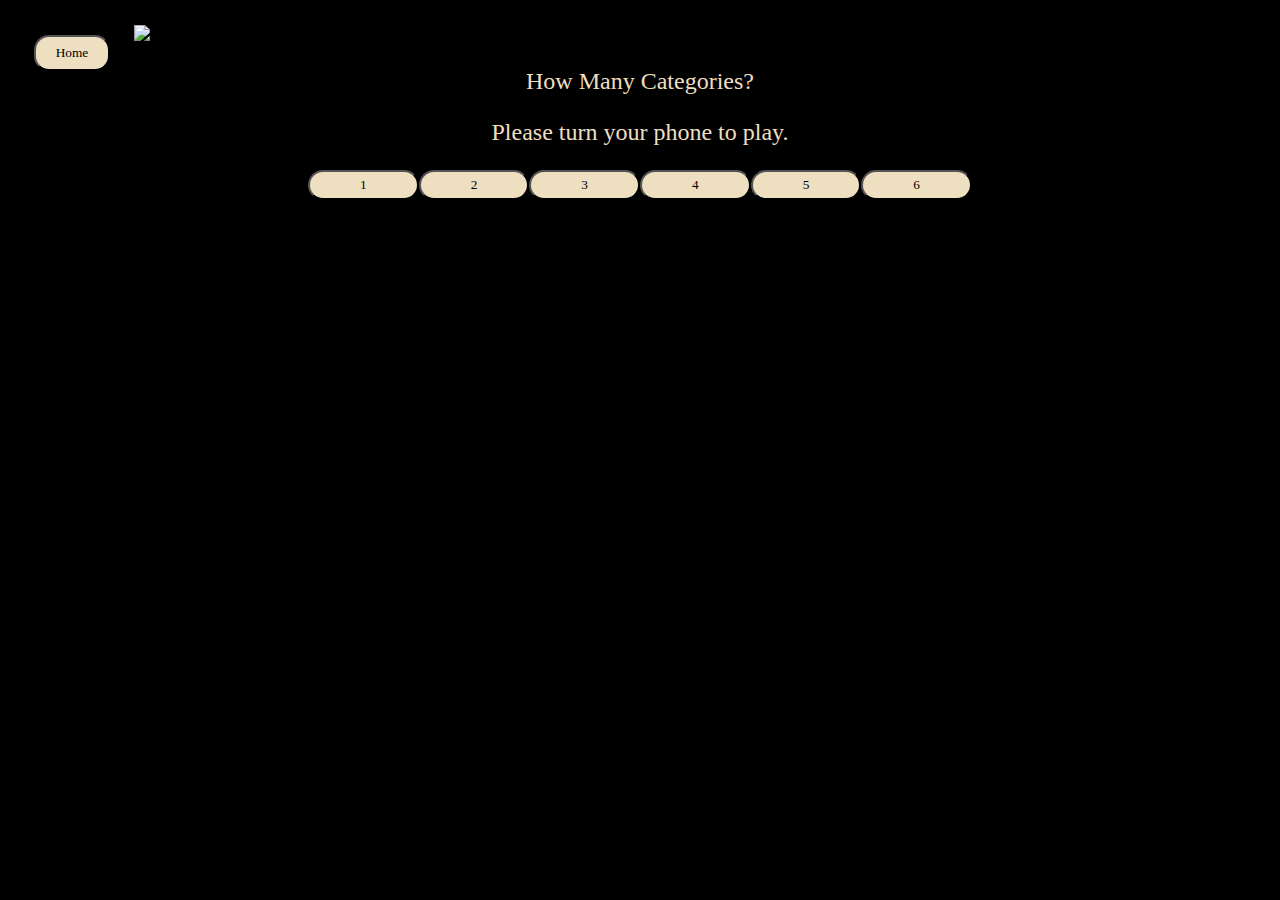
==== projects/jeopardydev/index.html @ e53798c0 "updated jeopardy for responisve design" ====
<!DOCTYPE html>
<html lang="en" dir="ltr">
  <head>
    <meta charset="utf-8">
    <meta name="viewport" content="width=device-width, initial-scale=1.0">
    <title>Jeopardy Questions</title>
    <link rel="stylesheet" href="jeopardy.css ">
      
      <link rel="stylesheet" href="jeopardy.css ">
    <script src="https://ajax.googleapis.com/ajax/libs/jquery/3.5.1/jquery.min.js"></script>
<link
    rel="stylesheet"
    href="https://cdnjs.cloudflare.com/ajax/libs/animate.css/4.1.1/animate.min.css"
  />
  </head>
  <body>
<button class = "home-button"><a href="../../index.html">Home</a></button>
    <img class = "jeopardy-logo" src="https://fontmeme.com/permalink/201111/c2eb25e94302ab0ae9c5e2761eec8a82.png" alt="jeopardy-font" border="0">
    
    <p class="column-fill">How Many Categories?</p>
    <p class="column-fill show-landscape-message">Please turn your phone to play.</p>
    
    <div class = "buttons">
    <button class = "column-select" value ="1">1</button>
    <button class = "column-select" value ="2">2</button> 
    <button class = "column-select" value ="3">3</button> 
    <button class = "column-select" value ="4">4</button> 
    <button class = "column-select" value ="5">5</button> 
    <button class = "column-select" value ="6">6</button> 
    </div>
    <div id = "countdown"></div>
    <div id = "main-board">
      <div id = "each-col">
      </div>
    </div>
  </body>
    <script type="text/javascript" src = "jeopardy.js"></script>
</html>
---- projects/jeopardydev/jeopardy.css ----
html{
  font-family: Korinna, serif;
    box-sizing: border-box;
}
*, *:before, *:after {
  box-sizing: inherit;
}
#main-board{
  display:flex;
  width: 50%;
  justify-content: center;
  margin: 25px auto ;
        
}
body{
  background-color:black;
}
h1{
font-family:anonymous;    
}
h1, h3, p{
  text-align: center;
}
#each-col{
  display: flex;
}
.col{
  display:flex;
  flex-direction: column;
}
button{
  font-family: inherit;
  color:black;
}

.jeopardy-logo {
    max-width: 80%;
    margin:  25px auto;
    display: block;
}

.buttons {
    display: flex;
    justify-content: center;
    margin: auto;
    margin-bottom: 25px;
    flex-wrap:wrap;
}

.column-select {
    border-radius: 15px;
    background-color:#efdfc1;
    padding:5px 50px;
    height: %;
}
.column-fill{
    font-family:Korrina,serif;
    font-size: 24px;
    color:#efdfc1;
}
.square{
    font-family: helvetica;
    
    padding:2px;
    min-width:150px;
    min-height: 125px;
    background-color: #130081;
    color: white;
    text-shadow: 2px 2px black;
    font-weight:600;
    
}
.dollaramt{
    font-size:48px;
    color:#d3a34e;
    
}

.title{
    font-size:22px;
    
}
#countdown{
    border-bottom: 5px solid red;
    margin-bottom: 10px;
    width: 35%;
    margin: auto;
}
.home-button{
    border-radius: 15px;
    background-color:#efdfc1;
    height:4%;
    min-width:6%;
    position:absolute;
    margin:2%;
    top: 1%;

}
.home-button a{
  font-family: inherit;
  color:black;  
    text-decoration: none;
}
@media only screen and (max-width: 935px){
    .square{
        min-width:100px;
        min-height: 100px;
    }
    .title{
    font-size:18px;
}
    .dollaramt{
    font-size:36px;
}
    @media only screen and (max-width: 500px){
        .jeopardy-logo {
            margin-top: 15%;
        }
    }   
    @media only screen and (max-width:690px){
        #main-board, .buttons, .column-fill{
            display: none;
        } 
        .show-landscape-message{
            display: block;
        }
    }
     @media only screen and (min-width:691px){
        .show-landscape-message{
            display: none !important;
        }
    }
---- projects/jeopardydev/jeopardy.css ----
html{
  font-family: Korinna, serif;
    box-sizing: border-box;
}
*, *:before, *:after {
  box-sizing: inherit;
}
#main-board{
  display:flex;
  width: 50%;
  justify-content: center;
  margin: 25px auto ;
        
}
body{
  background-color:black;
}
h1{
font-family:anonymous;    
}
h1, h3, p{
  text-align: center;
}
#each-col{
  display: flex;
}
.col{
  display:flex;
  flex-direction: column;
}
button{
  font-family: inherit;
  color:black;
}

.jeopardy-logo {
    max-width: 80%;
    margin:  25px auto;
    display: block;
}

.buttons {
    display: flex;
    justify-content: center;
    margin: auto;
    margin-bottom: 25px;
    flex-wrap:wrap;
}

.column-select {
    border-radius: 15px;
    background-color:#efdfc1;
    padding:5px 50px;
    height: %;
}
.column-fill{
    font-family:Korrina,serif;
    font-size: 24px;
    color:#efdfc1;
}
.square{
    font-family: helvetica;
    
    padding:2px;
    min-width:150px;
    min-height: 125px;
    background-color: #130081;
    color: white;
    text-shadow: 2px 2px black;
    font-weight:600;
    
}
.dollaramt{
    font-size:48px;
    color:#d3a34e;
    
}

.title{
    font-size:22px;
    
}
#countdown{
    border-bottom: 5px solid red;
    margin-bottom: 10px;
    width: 35%;
    margin: auto;
}
.home-button{
    border-radius: 15px;
    background-color:#efdfc1;
    height:4%;
    min-width:6%;
    position:absolute;
    margin:2%;
    top: 1%;

}
.home-button a{
  font-family: inherit;
  color:black;  
    text-decoration: none;
}
@media only screen and (max-width: 935px){
    .square{
        min-width:100px;
        min-height: 100px;
    }
    .title{
    font-size:18px;
}
    .dollaramt{
    font-size:36px;
}
    @media only screen and (max-width: 500px){
        .jeopardy-logo {
            margin-top: 15%;
        }
    }   
    @media only screen and (max-width:690px){
        #main-board, .buttons, .column-fill{
            display: none;
        } 
        .show-landscape-message{
            display: block;
        }
    }
     @media only screen and (min-width:691px){
        .show-landscape-message{
            display: none !important;
        }
    }
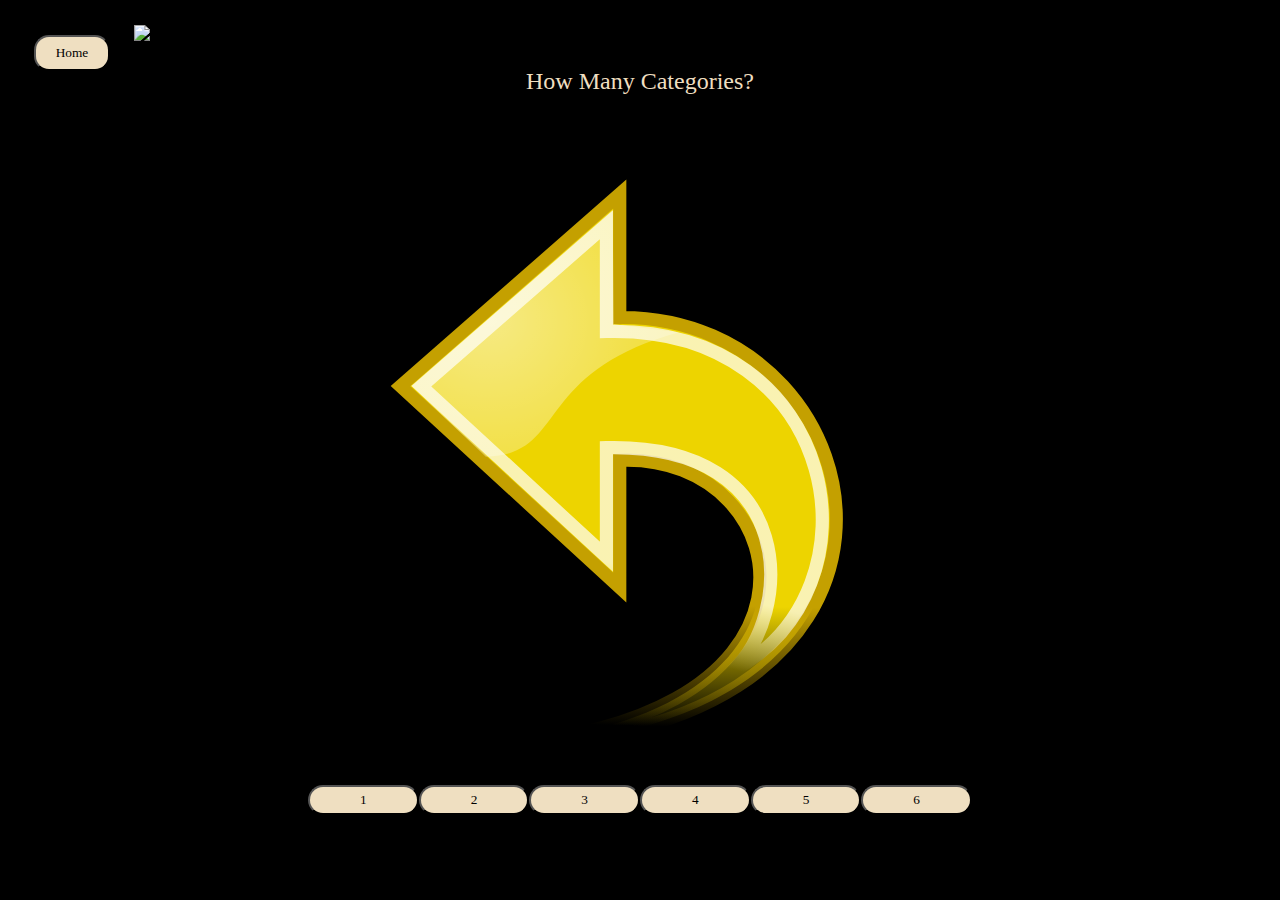
==== commit 6eacce4f: "added yellow arrow for jeopardy" ====
--- a/projects/jeopardydev/index.html
+++ b/projects/jeopardydev/index.html
@@ -18,8 +18,10 @@
     <img class = "jeopardy-logo" src="https://fontmeme.com/permalink/201111/c2eb25e94302ab0ae9c5e2761eec8a82.png" alt="jeopardy-font" border="0">
     
     <p class="column-fill">How Many Categories?</p>
-    <p class="column-fill show-landscape-message">Please turn your phone to play.</p>
-    
+    <div class = "show-landscape-message">
+        <p class = "landscape-msg">Please turn your phone to play.</p>
+        <img class = "yellow-arrow animate__animated animate__heartBeat animate__infinite" src = "../../images/project_pics/yellowarrow.svg">
+    </div>
     <div class = "buttons">
     <button class = "column-select" value ="1">1</button>
     <button class = "column-select" value ="2">2</button> 
--- a/projects/jeopardydev/jeopardy.css
+++ b/projects/jeopardydev/jeopardy.css
@@ -102,6 +102,12 @@
   color:black;  
     text-decoration: none;
 }
+.yellow-arrow{
+    width:50%;
+    --animate-duration: 4s;
+    margin:auto;
+    display:block;
+}
 @media only screen and (max-width: 935px){
     .square{
         min-width:100px;
@@ -124,10 +130,16 @@
         } 
         .show-landscape-message{
             display: block;
+            width:100%;
         }
     }
      @media only screen and (min-width:691px){
         .show-landscape-message{
             display: none !important;
         }
-    }+    }
+.landscape-msg {
+    font-family:Korrina,serif;
+    font-size: 24px;
+    color:#efdfc1;
+}
--- a/projects/jeopardydev/jeopardy.css
+++ b/projects/jeopardydev/jeopardy.css
@@ -102,6 +102,12 @@
   color:black;  
     text-decoration: none;
 }
+.yellow-arrow{
+    width:50%;
+    --animate-duration: 4s;
+    margin:auto;
+    display:block;
+}
 @media only screen and (max-width: 935px){
     .square{
         min-width:100px;
@@ -124,10 +130,16 @@
         } 
         .show-landscape-message{
             display: block;
+            width:100%;
         }
     }
      @media only screen and (min-width:691px){
         .show-landscape-message{
             display: none !important;
         }
-    }+    }
+.landscape-msg {
+    font-family:Korrina,serif;
+    font-size: 24px;
+    color:#efdfc1;
+}
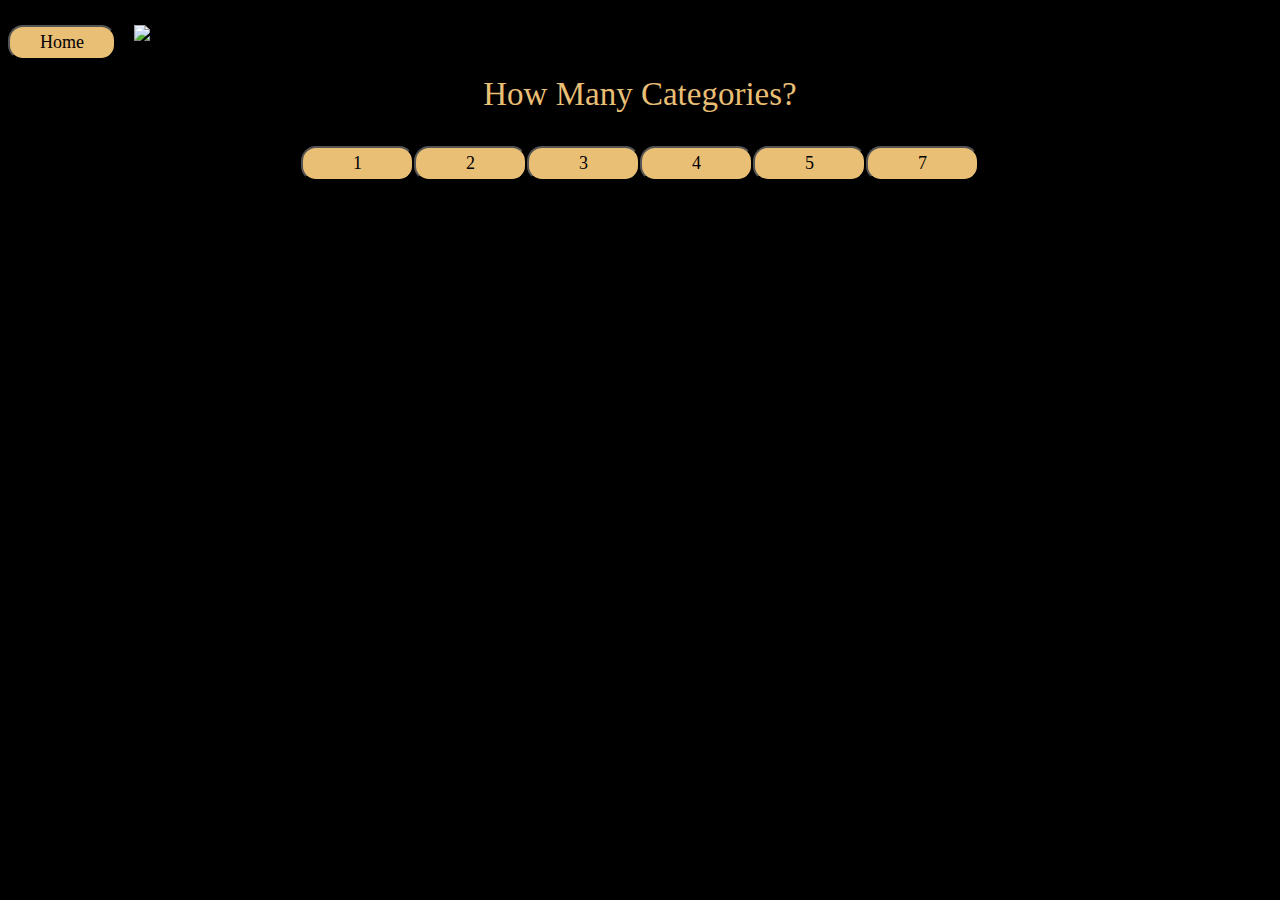
==== commit 86754510: "updated cursor so click events would work in juqery" ====
--- a/projects/jeopardydev/index.html
+++ b/projects/jeopardydev/index.html
@@ -28,7 +28,7 @@
     <button class = "column-select" value ="3">3</button> 
     <button class = "column-select" value ="4">4</button> 
     <button class = "column-select" value ="5">5</button> 
-    <button class = "column-select" value ="6">6</button> 
+    <button class = "column-select" value ="6">7</button> 
     </div>
     <div id = "countdown"></div>
     <div id = "main-board">
--- a/projects/jeopardydev/jeopardy.css
+++ b/projects/jeopardydev/jeopardy.css
@@ -2,6 +2,8 @@
 html{
   font-family: Korinna, serif;
     box-sizing: border-box;
+    cursor: pointer;
+    
 }
 *, *:before, *:after {
   box-sizing: inherit;
@@ -32,6 +34,7 @@
 button{
   font-family: inherit;
   color:black;
+    cursor: pointer;
 }
 
 .jeopardy-logo {
@@ -50,20 +53,22 @@
 
 .column-select {
     border-radius: 15px;
-    background-color:#efdfc1;
+    background-color:#e9be75;
     padding:5px 50px;
-    height: %;
+    font-size:18px;
+    font-weight: 500;
+    cursor: pointer;
 }
 .column-fill{
     font-family:Korrina,serif;
-    font-size: 24px;
-    color:#efdfc1;
+    font-size: 33px;
+    color:#e9be75;
 }
 .square{
     font-family: helvetica;
     
     padding:2px;
-    min-width:150px;
+    max-width:150px;
     min-height: 125px;
     background-color: #130081;
     color: white;
@@ -89,23 +94,27 @@
 }
 .home-button{
     border-radius: 15px;
-    background-color:#efdfc1;
-    height:4%;
-    min-width:6%;
+    background-color:#e9be75;
+    padding:5px 30px;
+    font-size:18px;
+    font-weight: 500;
     position:absolute;
-    margin:2%;
-    top: 1%;
+    
+        
+    
 
 }
 .home-button a{
   font-family: inherit;
   color:black;  
     text-decoration: none;
+    margin:auto;
+    
 }
 .yellow-arrow{
     width:50%;
     --animate-duration: 4s;
-    margin:auto;
+    margin:15% auto;
     display:block;
 }
 @media only screen and (max-width: 935px){
@@ -118,6 +127,7 @@
 }
     .dollaramt{
     font-size:36px;
+}
 }
     @media only screen and (max-width: 500px){
         .jeopardy-logo {
@@ -140,6 +150,6 @@
     }
 .landscape-msg {
     font-family:Korrina,serif;
-    font-size: 24px;
-    color:#efdfc1;
+    font-size: 33px;
+    color:#e9be75;
 }
--- a/projects/jeopardydev/jeopardy.css
+++ b/projects/jeopardydev/jeopardy.css
@@ -2,6 +2,8 @@
 html{
   font-family: Korinna, serif;
     box-sizing: border-box;
+    cursor: pointer;
+    
 }
 *, *:before, *:after {
   box-sizing: inherit;
@@ -32,6 +34,7 @@
 button{
   font-family: inherit;
   color:black;
+    cursor: pointer;
 }
 
 .jeopardy-logo {
@@ -50,20 +53,22 @@
 
 .column-select {
     border-radius: 15px;
-    background-color:#efdfc1;
+    background-color:#e9be75;
     padding:5px 50px;
-    height: %;
+    font-size:18px;
+    font-weight: 500;
+    cursor: pointer;
 }
 .column-fill{
     font-family:Korrina,serif;
-    font-size: 24px;
-    color:#efdfc1;
+    font-size: 33px;
+    color:#e9be75;
 }
 .square{
     font-family: helvetica;
     
     padding:2px;
-    min-width:150px;
+    max-width:150px;
     min-height: 125px;
     background-color: #130081;
     color: white;
@@ -89,23 +94,27 @@
 }
 .home-button{
     border-radius: 15px;
-    background-color:#efdfc1;
-    height:4%;
-    min-width:6%;
+    background-color:#e9be75;
+    padding:5px 30px;
+    font-size:18px;
+    font-weight: 500;
     position:absolute;
-    margin:2%;
-    top: 1%;
+    
+        
+    
 
 }
 .home-button a{
   font-family: inherit;
   color:black;  
     text-decoration: none;
+    margin:auto;
+    
 }
 .yellow-arrow{
     width:50%;
     --animate-duration: 4s;
-    margin:auto;
+    margin:15% auto;
     display:block;
 }
 @media only screen and (max-width: 935px){
@@ -118,6 +127,7 @@
 }
     .dollaramt{
     font-size:36px;
+}
 }
     @media only screen and (max-width: 500px){
         .jeopardy-logo {
@@ -140,6 +150,6 @@
     }
 .landscape-msg {
     font-family:Korrina,serif;
-    font-size: 24px;
-    color:#efdfc1;
+    font-size: 33px;
+    color:#e9be75;
 }
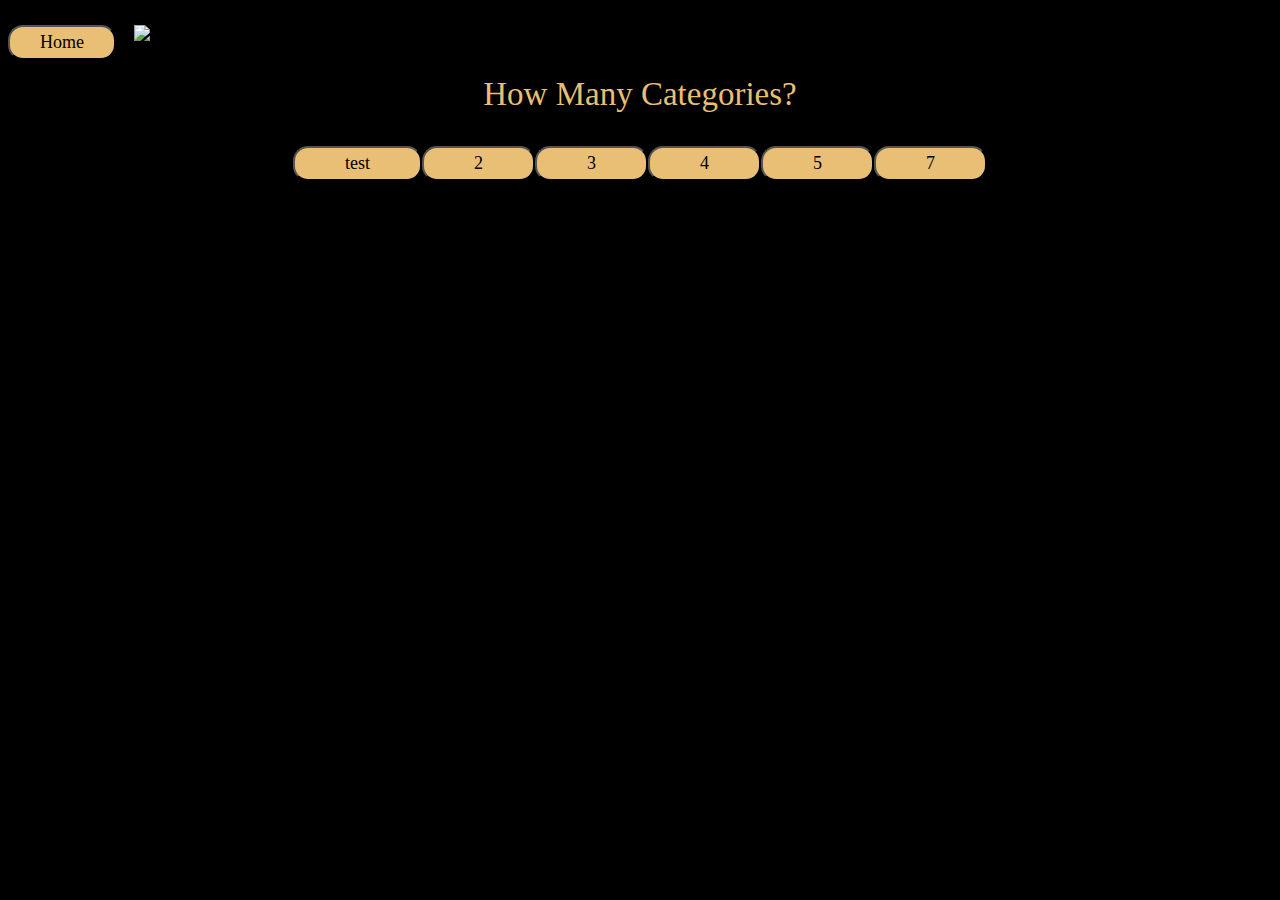
==== commit 4cbb16aa: "updated cursor so click events would work in juqery" ====
--- a/projects/jeopardydev/index.html
+++ b/projects/jeopardydev/index.html
@@ -23,7 +23,7 @@
         <img class = "yellow-arrow animate__animated animate__heartBeat animate__infinite" src = "../../images/project_pics/yellowarrow.svg">
     </div>
     <div class = "buttons">
-    <button class = "column-select" value ="1">1</button>
+    <button class = "column-select" value ="1" onclick="recieveNumOfCols(1)">test</button>
     <button class = "column-select" value ="2">2</button> 
     <button class = "column-select" value ="3">3</button> 
     <button class = "column-select" value ="4">4</button> 
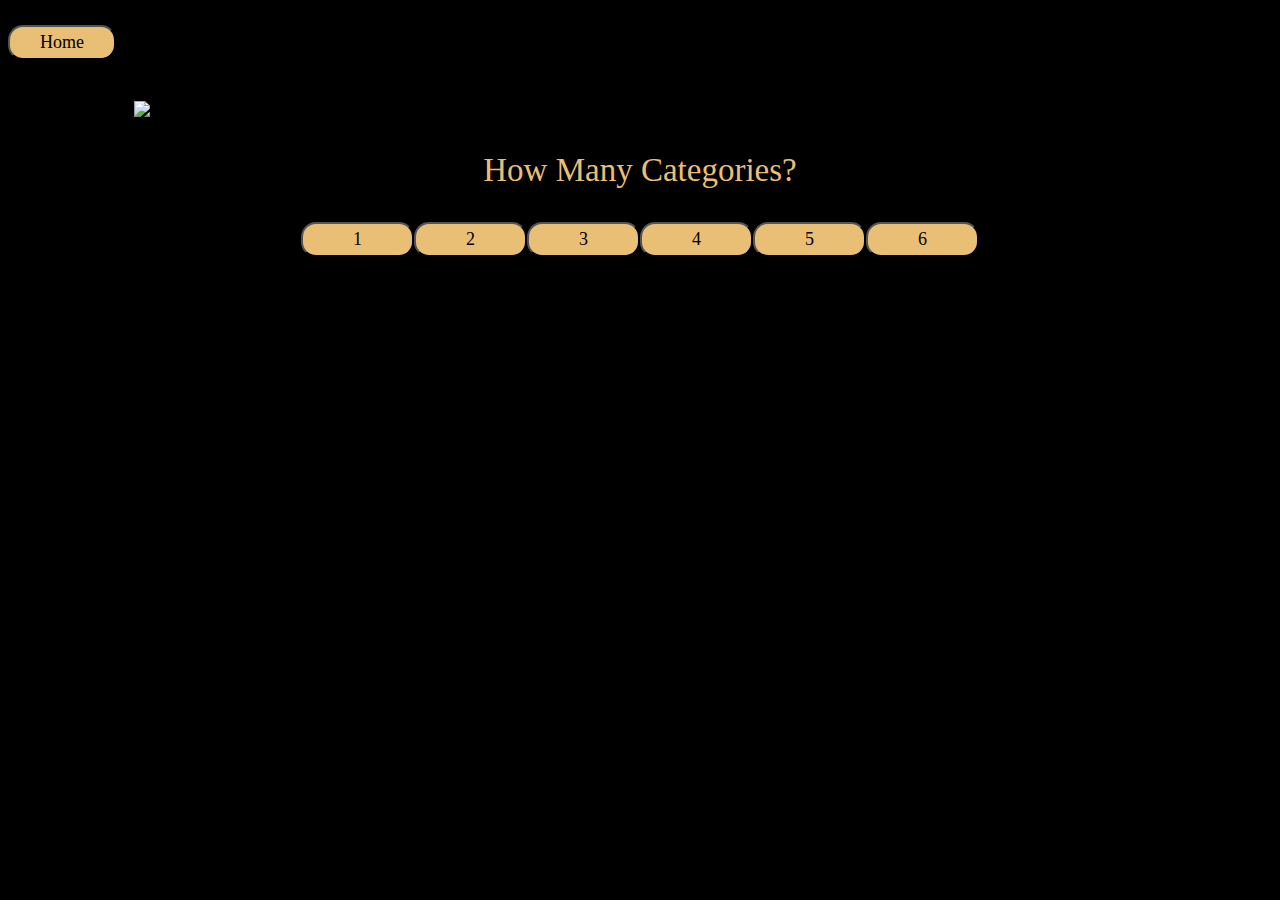
==== commit 82ba2121: "updated jeopardy logo padding" ====
--- a/projects/jeopardydev/index.html
+++ b/projects/jeopardydev/index.html
@@ -23,12 +23,12 @@
         <img class = "yellow-arrow animate__animated animate__heartBeat animate__infinite" src = "../../images/project_pics/yellowarrow.svg">
     </div>
     <div class = "buttons">
-    <button class = "column-select" value ="1" onclick="recieveNumOfCols(1)">test</button>
-    <button class = "column-select" value ="2">2</button> 
-    <button class = "column-select" value ="3">3</button> 
-    <button class = "column-select" value ="4">4</button> 
-    <button class = "column-select" value ="5">5</button> 
-    <button class = "column-select" value ="6">7</button> 
+    <button class = "column-select" value ="1" onclick="recieveNumOfCols(1)">1</button>
+    <button class = "column-select" value ="2" onclick="recieveNumOfCols(2)">2</button> 
+    <button class = "column-select" value ="3" onclick="recieveNumOfCols(3)">3</button> 
+    <button class = "column-select" value ="4" onclick="recieveNumOfCols(4)">4</button> 
+    <button class = "column-select" value ="5" onclick="recieveNumOfCols(5)">5</button> 
+    <button class = "column-select" value ="6" onclick="recieveNumOfCols(6)">6</button> 
     </div>
     <div id = "countdown"></div>
     <div id = "main-board">
--- a/projects/jeopardydev/jeopardy.css
+++ b/projects/jeopardydev/jeopardy.css
@@ -129,9 +129,9 @@
     font-size:36px;
 }
 }
-    @media only screen and (max-width: 500px){
+    @media only screen and (max-width: 1600px){
         .jeopardy-logo {
-            margin-top: 15%;
+            padding-top:6%;
         }
     }   
     @media only screen and (max-width:690px){
--- a/projects/jeopardydev/jeopardy.css
+++ b/projects/jeopardydev/jeopardy.css
@@ -129,9 +129,9 @@
     font-size:36px;
 }
 }
-    @media only screen and (max-width: 500px){
+    @media only screen and (max-width: 1600px){
         .jeopardy-logo {
-            margin-top: 15%;
+            padding-top:6%;
         }
     }   
     @media only screen and (max-width:690px){
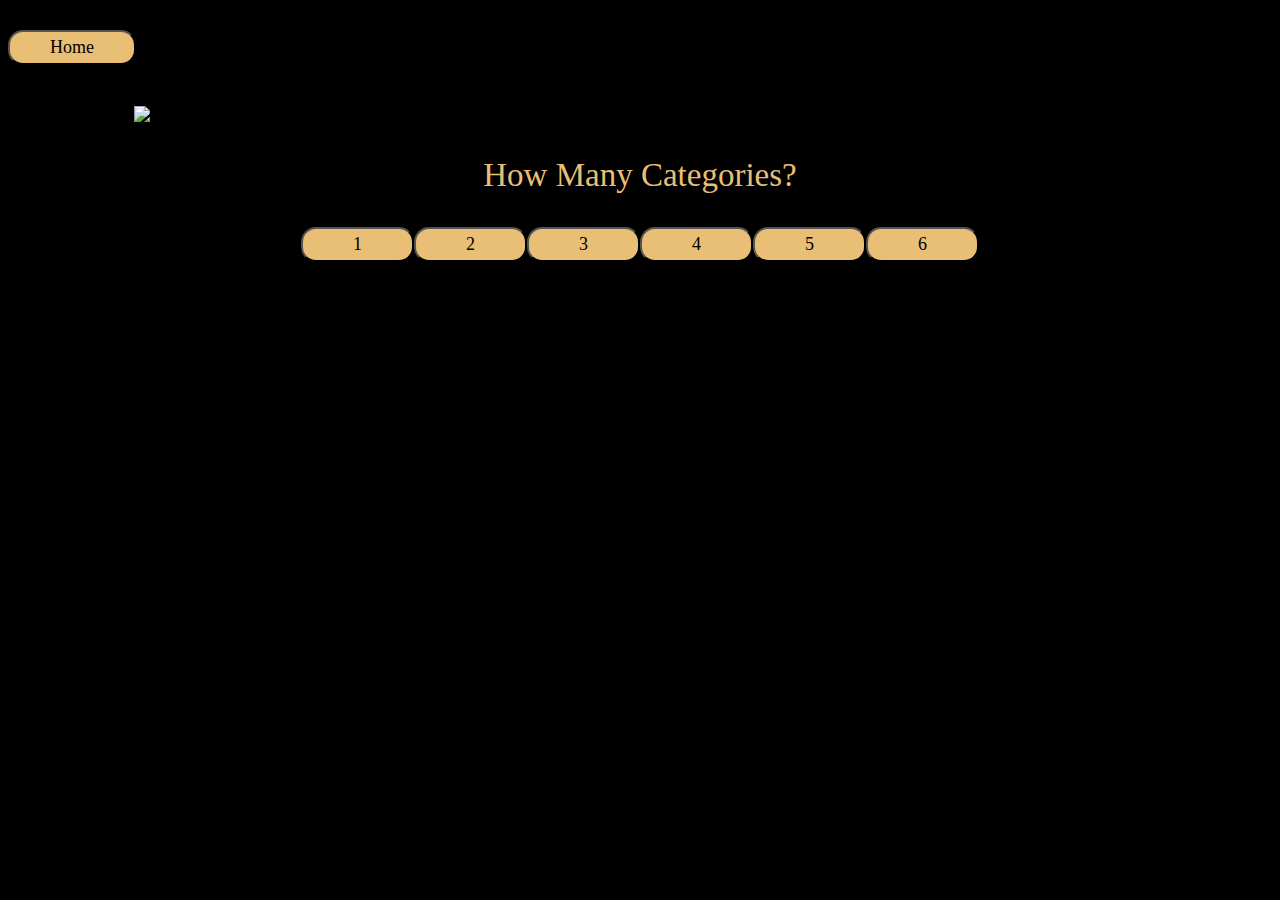
==== commit fdfbb6cf: "updated jeopardy home button and resume css for closing" ====
--- a/projects/jeopardydev/index.html
+++ b/projects/jeopardydev/index.html
@@ -14,7 +14,7 @@
   />
   </head>
   <body>
-<button class = "home-button"><a href="../../index.html">Home</a></button>
+<button class = "home-button" onclick="window.location.href='../../index.html';">Home</button>
     <img class = "jeopardy-logo" src="https://fontmeme.com/permalink/201111/c2eb25e94302ab0ae9c5e2761eec8a82.png" alt="jeopardy-font" border="0">
     
     <p class="column-fill">How Many Categories?</p>
@@ -22,6 +22,7 @@
         <p class = "landscape-msg">Please turn your phone to play.</p>
         <img class = "yellow-arrow animate__animated animate__heartBeat animate__infinite" src = "../../images/project_pics/yellowarrow.svg">
     </div>
+    <p class = "too-small-message">Sorry, your phone is too small.</p>
     <div class = "buttons">
     <button class = "column-select" value ="1" onclick="recieveNumOfCols(1)">1</button>
     <button class = "column-select" value ="2" onclick="recieveNumOfCols(2)">2</button> 
--- a/projects/jeopardydev/jeopardy.css
+++ b/projects/jeopardydev/jeopardy.css
@@ -5,6 +5,7 @@
     cursor: pointer;
     
 }
+
 *, *:before, *:after {
   box-sizing: inherit;
 }
@@ -12,7 +13,7 @@
   display:flex;
   width: 50%;
   justify-content: center;
-  margin: 25px auto ;
+  margin: 5px auto ;
         
 }
 body{
@@ -26,6 +27,7 @@
 }
 #each-col{
   display: flex;
+   
 }
 .col{
   display:flex;
@@ -39,7 +41,7 @@
 
 .jeopardy-logo {
     max-width: 80%;
-    margin:  25px auto;
+    margin:  30px auto;
     display: block;
 }
 
@@ -95,14 +97,12 @@
 .home-button{
     border-radius: 15px;
     background-color:#e9be75;
-    padding:5px 30px;
+    height: 35px;
     font-size:18px;
     font-weight: 500;
+    width:10%;
+    text-align: center;
     position:absolute;
-    
-        
-    
-
 }
 .home-button a{
   font-family: inherit;
@@ -117,24 +117,35 @@
     margin:15% auto;
     display:block;
 }
+.too-small-message{
+    display: none;
+    font-family:Korrina,serif;
+    font-size: 33px;
+    color:#e9be75;
+}
+.landscape-msg {
+    font-family:Korrina,serif;
+    font-size: 33px;
+    color:#e9be75;
+}
 @media only screen and (max-width: 935px){
     .square{
-        min-width:100px;
-        min-height: 100px;
+        min-width:10%;
+        min-height: 25%;
     }
     .title{
-    font-size:18px;
-}
+        font-size:18px;
+    }
     .dollaramt{
-    font-size:36px;
-}
+        font-size:36px;
+    }
 }
     @media only screen and (max-width: 1600px){
         .jeopardy-logo {
             padding-top:6%;
         }
     }   
-    @media only screen and (max-width:690px){
+    @media only screen and (max-width:630px){
         #main-board, .buttons, .column-fill{
             display: none;
         } 
@@ -142,14 +153,32 @@
             display: block;
             width:100%;
         }
+        .jeopardy-logo {
+            padding-top:10%;
+        }
+        .title{
+            font-size:12px;
+        }
+        .dollaramt{
+            font-size:16px;
     }
-     @media only screen and (min-width:691px){
+}
+    @media only screen and (max-width:670px){
+        .square{
+        min-width:10%;
+        min-height:25%;
+    }
+        
+        .title{
+            font-size:16px;
+        }
+        .dollaramt{
+            font-size:32px;
+    }
+}
+     @media only screen and (min-width:631px){
         .show-landscape-message{
             display: none !important;
         }
     }
-.landscape-msg {
-    font-family:Korrina,serif;
-    font-size: 33px;
-    color:#e9be75;
-}
+  
--- a/projects/jeopardydev/jeopardy.css
+++ b/projects/jeopardydev/jeopardy.css
@@ -5,6 +5,7 @@
     cursor: pointer;
     
 }
+
 *, *:before, *:after {
   box-sizing: inherit;
 }
@@ -12,7 +13,7 @@
   display:flex;
   width: 50%;
   justify-content: center;
-  margin: 25px auto ;
+  margin: 5px auto ;
         
 }
 body{
@@ -26,6 +27,7 @@
 }
 #each-col{
   display: flex;
+   
 }
 .col{
   display:flex;
@@ -39,7 +41,7 @@
 
 .jeopardy-logo {
     max-width: 80%;
-    margin:  25px auto;
+    margin:  30px auto;
     display: block;
 }
 
@@ -95,14 +97,12 @@
 .home-button{
     border-radius: 15px;
     background-color:#e9be75;
-    padding:5px 30px;
+    height: 35px;
     font-size:18px;
     font-weight: 500;
+    width:10%;
+    text-align: center;
     position:absolute;
-    
-        
-    
-
 }
 .home-button a{
   font-family: inherit;
@@ -117,24 +117,35 @@
     margin:15% auto;
     display:block;
 }
+.too-small-message{
+    display: none;
+    font-family:Korrina,serif;
+    font-size: 33px;
+    color:#e9be75;
+}
+.landscape-msg {
+    font-family:Korrina,serif;
+    font-size: 33px;
+    color:#e9be75;
+}
 @media only screen and (max-width: 935px){
     .square{
-        min-width:100px;
-        min-height: 100px;
+        min-width:10%;
+        min-height: 25%;
     }
     .title{
-    font-size:18px;
-}
+        font-size:18px;
+    }
     .dollaramt{
-    font-size:36px;
-}
+        font-size:36px;
+    }
 }
     @media only screen and (max-width: 1600px){
         .jeopardy-logo {
             padding-top:6%;
         }
     }   
-    @media only screen and (max-width:690px){
+    @media only screen and (max-width:630px){
         #main-board, .buttons, .column-fill{
             display: none;
         } 
@@ -142,14 +153,32 @@
             display: block;
             width:100%;
         }
+        .jeopardy-logo {
+            padding-top:10%;
+        }
+        .title{
+            font-size:12px;
+        }
+        .dollaramt{
+            font-size:16px;
     }
-     @media only screen and (min-width:691px){
+}
+    @media only screen and (max-width:670px){
+        .square{
+        min-width:10%;
+        min-height:25%;
+    }
+        
+        .title{
+            font-size:16px;
+        }
+        .dollaramt{
+            font-size:32px;
+    }
+}
+     @media only screen and (min-width:631px){
         .show-landscape-message{
             display: none !important;
         }
     }
-.landscape-msg {
-    font-family:Korrina,serif;
-    font-size: 33px;
-    color:#e9be75;
-}
+  
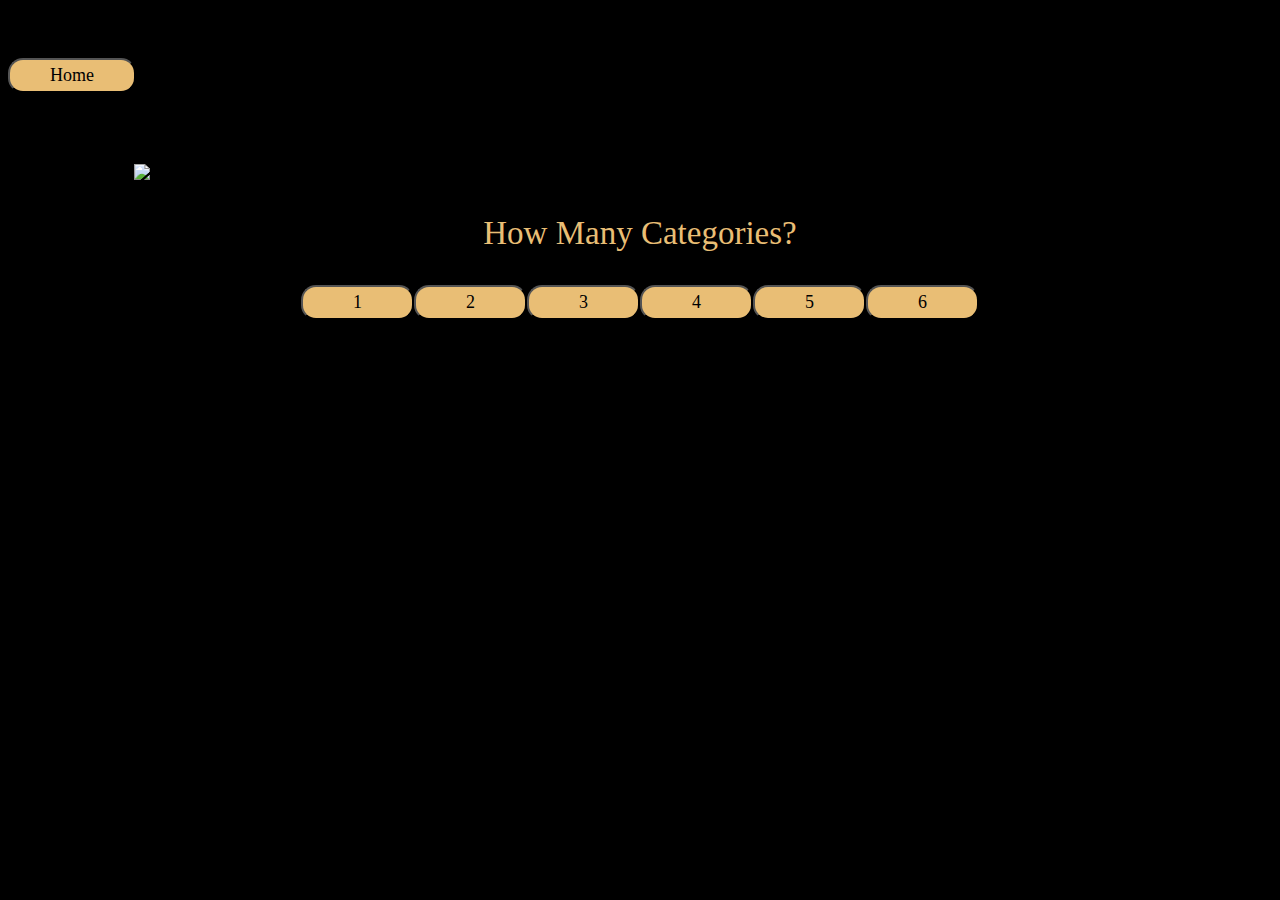
==== commit 6f7ccd24: "updated files so icon shows up on tabs" ====
--- a/projects/jeopardydev/index.html
+++ b/projects/jeopardydev/index.html
@@ -12,6 +12,10 @@
     rel="stylesheet"
     href="https://cdnjs.cloudflare.com/ajax/libs/animate.css/4.1.1/animate.min.css"
   />
+      <link rel="apple-touch-icon" sizes="180x180" href='../../icons/apple-touch-icon.png'>
+    <link rel="icon" type="image/png" sizes="32x32" href="../../icons/favicon-32x32.png">
+    <link rel="icon" type="image/png" sizes="16x16" href="../../icons/favicon-16x16.png">
+    <link rel="manifest" href="../../icons/site.webmanifest">
   </head>
   <body>
 <button class = "home-button" onclick="window.location.href='../../index.html';">Home</button>
--- a/projects/jeopardydev/jeopardy.css
+++ b/projects/jeopardydev/jeopardy.css
@@ -13,11 +13,11 @@
   display:flex;
   width: 50%;
   justify-content: center;
-  margin: 5px auto ;
-        
+  margin: -1rem auto;
 }
 body{
   background-color:black;
+  padding: 50px 0 125px 0;
 }
 h1{
 font-family:anonymous;    
@@ -41,6 +41,7 @@
 
 .jeopardy-logo {
     max-width: 80%;
+    height: auto;
     margin:  30px auto;
     display: block;
 }
@@ -100,7 +101,7 @@
     height: 35px;
     font-size:18px;
     font-weight: 500;
-    width:10%;
+    min-width:10%;
     text-align: center;
     position:absolute;
 }
@@ -130,8 +131,8 @@
 }
 @media only screen and (max-width: 935px){
     .square{
-        min-width:10%;
-        min-height: 25%;
+        max-width:125px;
+        min-height:100px;
     }
     .title{
         font-size:18px;
@@ -165,8 +166,8 @@
 }
     @media only screen and (max-width:670px){
         .square{
-        min-width:10%;
-        min-height:25%;
+        max-width:100px;
+        min-height:75px;
     }
         
         .title{
@@ -181,4 +182,8 @@
             display: none !important;
         }
     }
-  
+@media only screen and (max-width:360px){
+    .jeopardy-logo {
+            padding-top:15%;
+        }
+}
--- a/projects/jeopardydev/jeopardy.css
+++ b/projects/jeopardydev/jeopardy.css
@@ -13,11 +13,11 @@
   display:flex;
   width: 50%;
   justify-content: center;
-  margin: 5px auto ;
-        
+  margin: -1rem auto;
 }
 body{
   background-color:black;
+  padding: 50px 0 125px 0;
 }
 h1{
 font-family:anonymous;    
@@ -41,6 +41,7 @@
 
 .jeopardy-logo {
     max-width: 80%;
+    height: auto;
     margin:  30px auto;
     display: block;
 }
@@ -100,7 +101,7 @@
     height: 35px;
     font-size:18px;
     font-weight: 500;
-    width:10%;
+    min-width:10%;
     text-align: center;
     position:absolute;
 }
@@ -130,8 +131,8 @@
 }
 @media only screen and (max-width: 935px){
     .square{
-        min-width:10%;
-        min-height: 25%;
+        max-width:125px;
+        min-height:100px;
     }
     .title{
         font-size:18px;
@@ -165,8 +166,8 @@
 }
     @media only screen and (max-width:670px){
         .square{
-        min-width:10%;
-        min-height:25%;
+        max-width:100px;
+        min-height:75px;
     }
         
         .title{
@@ -181,4 +182,8 @@
             display: none !important;
         }
     }
-  
+@media only screen and (max-width:360px){
+    .jeopardy-logo {
+            padding-top:15%;
+        }
+}
